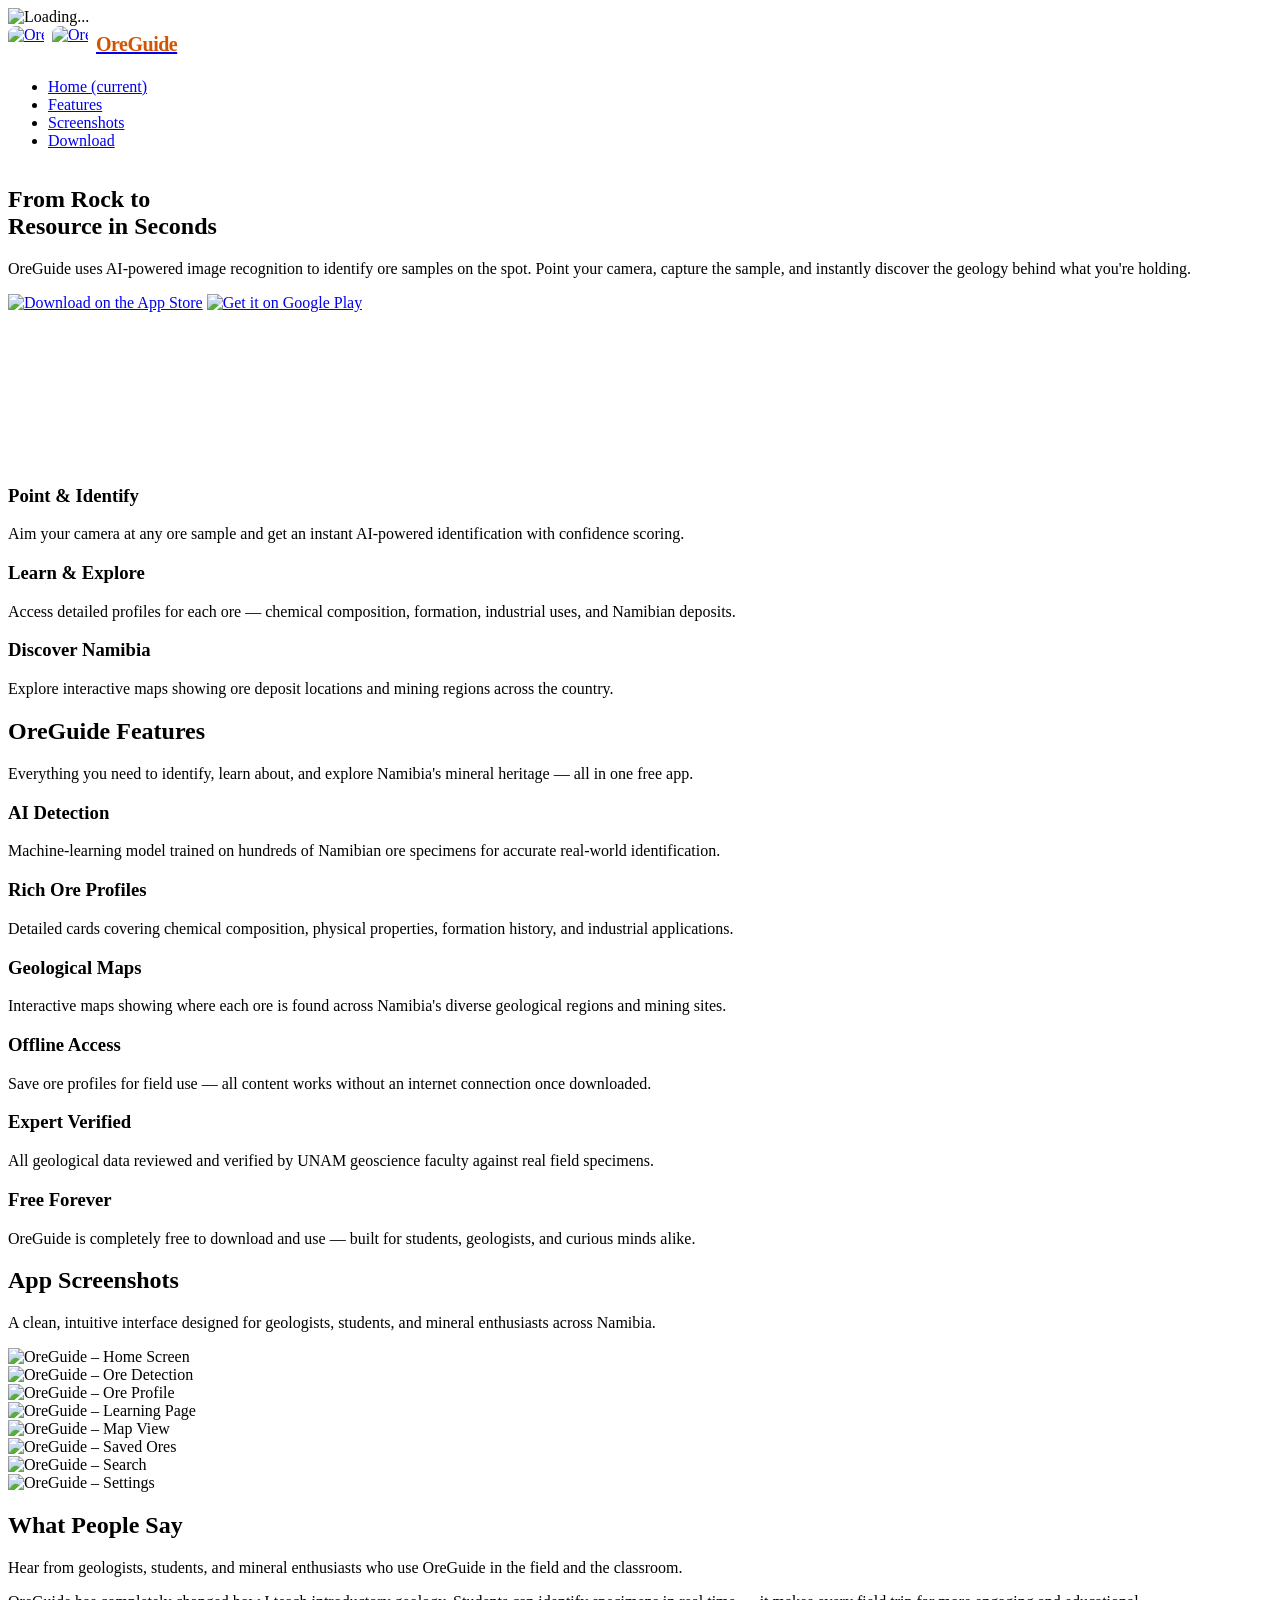
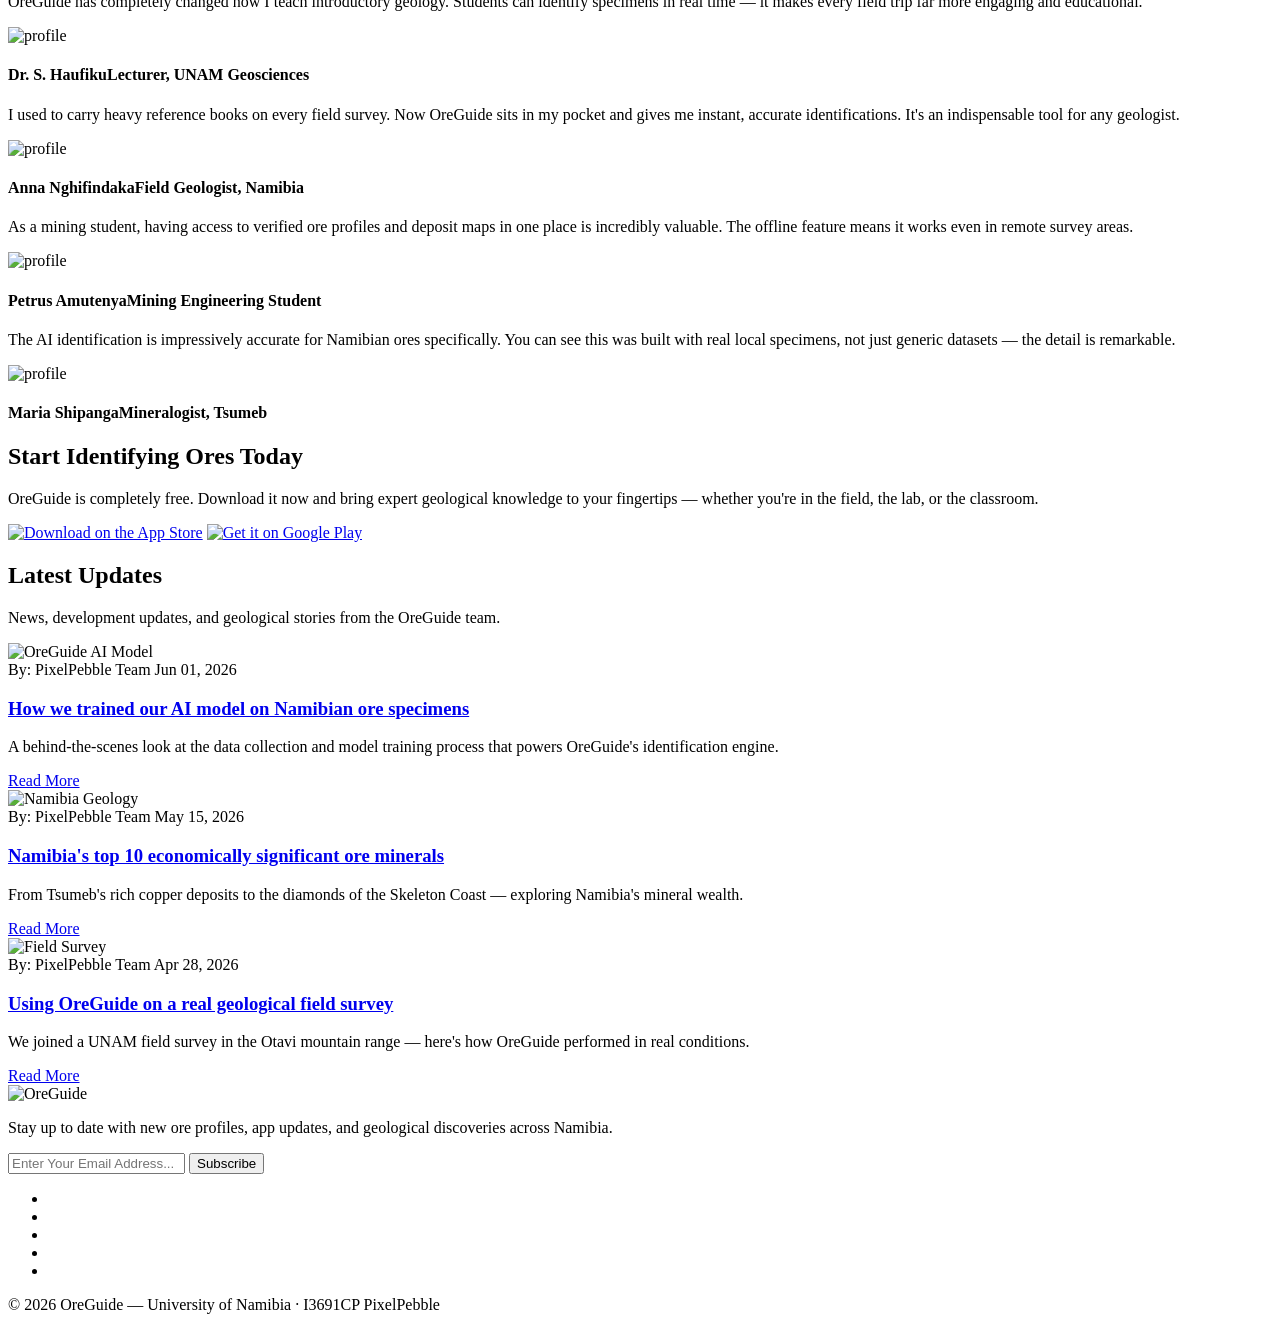
==== index.html @ 897ede8e "first commit" ====
<!doctype html>
<!--[if lt IE 7]>      <html class="no-js lt-ie9 lt-ie8 lt-ie7" lang=""> <![endif]-->
<!--[if IE 7]>         <html class="no-js lt-ie9 lt-ie8" lang=""> <![endif]-->
<!--[if IE 8]>         <html class="no-js lt-ie9" lang=""> <![endif]-->
<!--[if gt IE 8]><!--> <html class="no-js" lang="en"> <!--<![endif]-->
    <head>
        <meta charset="utf-8">
        <meta name="viewport" content="width=device-width, initial-scale=1">
        <meta name="description" content="OreGuide – AI-powered ore identification for Namibia. Point your camera at any rock sample and get an instant identification with rich geological context.">
        <meta name="author" content="PixelPebble – UNAM I3691CP">

        <title>OreGuide | From Rock to Resource in Seconds</title>

        <link rel="shortcut icon" type="image/x-icon" href="img/favicon.png">

        <!-- Font Awesome CSS -->
        <link rel="stylesheet" href="css/font-awesome.min.css">
        <!-- Elegant Font Icons CSS -->
        <link rel="stylesheet" href="css/elegant-font-icons.css">
        <!-- Elegant Line Icons CSS -->
        <link rel="stylesheet" href="css/elegant-line-icons.css">
        <!-- Bootstrap CSS -->
        <link rel="stylesheet" href="css/bootstrap.min.css">
        <!-- Venobox CSS -->
        <link rel="stylesheet" href="css/venobox/venobox.css">
        <!-- Slicknav CSS -->
        <link rel="stylesheet" href="css/slicknav.min.css">
        <!-- animate CSS -->
        <link rel="stylesheet" href="css/animate.min.css">
        <!-- OWL-Carousel CSS -->
        <link rel="stylesheet" href="css/owl.carousel.css">
        <!-- Swiper CSS -->
        <link rel="stylesheet" href="css/swiper.min.css">
        <!-- Main CSS -->
        <link rel="stylesheet" href="css/main.css">
        <!-- Responsive CSS -->
        <link rel="stylesheet" href="css/responsive.css">

        <style>
            /* Logo sizing in navbar */
            .navbar-brand {
                display: inline-flex !important;
                align-items: center;
                white-space: nowrap;
            }
            .navbar-brand .logo-dark,
            .navbar-brand .logo-light {
                height: 36px;
                width: 36px;
                object-fit: cover;
                border-radius: 8px;
                margin-right: 8px;
                vertical-align: middle;
            }
            .brand-name {
                font-size: 20px;
                font-weight: 700;
                letter-spacing: -0.5px;
                vertical-align: middle;
                color: #D35400;
            }
            .navbar-fixed-top .brand-name {
                color: #fff;
            }
        </style>

        <script src="js/vendor/modernizr-2.8.3-respond-1.4.2.min.js"></script>
    </head>
    <body data-spy="scroll" data-target="#navmenu" data-offset="70">
        <!--[if lt IE 8]>
            <p class="browserupgrade">You are using an <strong>outdated</strong> browser. Please <a href="http://browsehappy.com/">upgrade your browser</a> to improve your experience.</p>
        <![endif]-->

        <div id="preloader">
            <div class="loader">
                <img src="img/preloader.svg" alt="Loading...">
            </div>
        </div><!-- Preloader -->

        <header id="header" class="header-section">
            <div class="container">
                <nav class="navbar">
                    <a href="#" class="navbar-brand">
                        <img class="logo-dark" src="img/logo-dark.png" alt="OreGuide">
                        <img class="logo-light" src="img/logo-light.png" alt="OreGuide">
                        <span class="brand-name">OreGuide</span>
                    </a>
                    <div class="d-flex menu-wrap">
                       <div id="navmenu" class="mainmenu">
                           <ul class="nav">
                                <li><a data-scroll class="nav-link active" href="#home">Home <span class="sr-only">(current)</span></a></li>
                                <li><a data-scroll class="nav-link" href="#features">Features</a></li>
                                <li><a data-scroll class="nav-link" href="#screenshots">Screenshots</a></li>
                                <li><a data-scroll class="nav-link" href="#download">Download</a></li>
                            </ul>
                       </div>
                    </div>
                </nav>
            </div>
        </header><!-- /.header-section -->

        <section id="home" class="hero-section" style="position: relative; overflow: hidden;">
    <div class="container">
        <div class="row align-items-center hero-inner">
            
            <div class="col-lg-7 col-md-12">
                <div class="hero-content">
                    <h1>From Rock to<br>Resource in Seconds</h1>
                    <p>OreGuide uses AI-powered image recognition to identify ore samples on the spot. Point your camera, capture the sample, and instantly discover the geology behind what you're holding.</p>
                    <div class="hero-btn">
                        <a href="#" class="download-btn"><img src="img/appstore.png" alt="Download on the App Store"></a>
                        <a href="#" class="download-btn"><img src="img/playstore.png" alt="Get it on Google Play"></a>
                    </div>
                </div>
            </div>

            <div class="col-lg-5 col-md-12 text-center">
                <div class="hero-video-container">
                    <video autoplay loop muted playsinline class="mockup-video">
                        <source src="img/splash-loop.mp4" type="video/mp4">
                        Your browser does not support the video tag.
                    </video>
                </div>
            </div>

        </div>
    </div>
</section>
                </div>
            </div>
        </section><!-- /.hero-section -->

        <section class="promo-section padding">
            <div class="container">
                <div class="promo-wrap row">
                    <div class="col-md-4 col-sm-6 sm-padding">
                        <div class="promo-content text-center">
                            <div class="icon"><i class="icon-camera"></i></div>
                            <h3>Point &amp; Identify</h3>
                            <p>Aim your camera at any ore sample and get an instant AI-powered identification with confidence scoring.</p>
                        </div>
                    </div><!-- Promo-1 -->
                    <div class="col-md-4 col-sm-6 sm-padding">
                        <div class="promo-content text-center">
                            <div class="icon"><i class="icon-layers"></i></div>
                            <h3>Learn &amp; Explore</h3>
                            <p>Access detailed profiles for each ore — chemical composition, formation, industrial uses, and Namibian deposits.</p>
                        </div>
                    </div><!-- Promo-2 -->
                    <div class="col-md-4 col-sm-6 sm-padding">
                        <div class="promo-content text-center">
                            <div class="icon"><i class="icon-map"></i></div>
                            <h3>Discover Namibia</h3>
                            <p>Explore interactive maps showing ore deposit locations and mining regions across the country.</p>
                        </div>
                    </div><!-- Promo-3 -->
                </div>
            </div>
        </section><!-- /.promo-section -->

        <div class="video-section">
            <div class="container">
                <div class="video-content">
                    <div class="play-btn"><a class="img-popup" data-autoplay="true" data-vbtype="video" href="https://www.youtube.com/watch?v=z8OWD3Bg1tQ"><i class="fa fa-play"></i></a></div>
                </div>
            </div>
        </div><!-- /.video-section -->

        <section id="features" class="feature-section padding">
            <div class="container">
                <div class="section-heading mb-60 text-center">
                    <h2>OreGuide Features</h2>
                    <p>Everything you need to identify, learn about, and explore Namibia's mineral heritage — all in one free app.</p>
                </div>
                <div id="feature-carousel" class="feature-carousel owl-carousel">
                    <div class="feature-item">
                        <div class="feature-content text-center">
                            <div class="icon"><i class="icon-camera"></i></div>
                            <h3>AI Detection</h3>
                            <p>Machine-learning model trained on hundreds of Namibian ore specimens for accurate real-world identification.</p>
                        </div>
                    </div><!-- Feature-1 -->
                    <div class="feature-item">
                        <div class="feature-content text-center">
                            <div class="icon"><i class="icon-layers"></i></div>
                            <h3>Rich Ore Profiles</h3>
                            <p>Detailed cards covering chemical composition, physical properties, formation history, and industrial applications.</p>
                        </div>
                    </div><!-- Feature-2 -->
                    <div class="feature-item">
                        <div class="feature-content text-center">
                            <div class="icon"><i class="icon-map"></i></div>
                            <h3>Geological Maps</h3>
                            <p>Interactive maps showing where each ore is found across Namibia's diverse geological regions and mining sites.</p>
                        </div>
                    </div><!-- Feature-3 -->
                    <div class="feature-item">
                        <div class="feature-content text-center">
                            <div class="icon"><i class="icon-cloud-download"></i></div>
                            <h3>Offline Access</h3>
                            <p>Save ore profiles for field use — all content works without an internet connection once downloaded.</p>
                        </div>
                    </div><!-- Feature-4 -->
                    <div class="feature-item">
                        <div class="feature-content text-center">
                            <div class="icon"><i class="icon-shield"></i></div>
                            <h3>Expert Verified</h3>
                            <p>All geological data reviewed and verified by UNAM geoscience faculty against real field specimens.</p>
                        </div>
                    </div><!-- Feature-5 -->
                    <div class="feature-item">
                        <div class="feature-content text-center">
                            <div class="icon"><i class="icon-heart"></i></div>
                            <h3>Free Forever</h3>
                            <p>OreGuide is completely free to download and use — built for students, geologists, and curious minds alike.</p>
                        </div>
                    </div><!-- Feature-6 -->
                </div>
            </div>
        </section><!-- /.feature-section -->

        <section id="screenshots" class="screenshots-section padding">
            <div class="container">
                <div class="section-heading mb-60 text-center">
                    <h2 class="text-white">App Screenshots</h2>
                    <p class="text-white">A clean, intuitive interface designed for geologists, students, and mineral enthusiasts across Namibia.</p>
                </div>
                <div class="swiper-container">
                    <div class="mobile-mock">
                        <div class="screen"></div>
                        <div class="circle"></div>
                    </div>
                    <div class="swiper-wrapper">
                        <div class="swiper-slide">
                            <img class="w-100" src="img/screenshot-1.jpg" alt="OreGuide – Home Screen">
                        </div>
                        <div class="swiper-slide">
                            <img class="w-100" src="img/screenshot-2.jpg" alt="OreGuide – Ore Detection">
                        </div>
                        <div class="swiper-slide">
                            <img class="w-100" src="img/screenshot-3.jpg" alt="OreGuide – Ore Profile">
                        </div>
                        <div class="swiper-slide">
                            <img class="w-100" src="img/screenshot-4.jpg" alt="OreGuide – Learning Page">
                        </div>
                        <div class="swiper-slide">
                            <img class="w-100" src="img/screenshot-5.jpg" alt="OreGuide – Map View">
                        </div>
                        <div class="swiper-slide">
                            <img class="w-100" src="img/screenshot-6.jpg" alt="OreGuide – Saved Ores">
                        </div>
                        <div class="swiper-slide">
                            <img class="w-100" src="img/screenshot-7.jpg" alt="OreGuide – Search">
                        </div>
                        <div class="swiper-slide">
                            <img class="w-100" src="img/screenshot-8.jpg" alt="OreGuide – Settings">
                        </div>
                    </div>
                    <!-- Carousel Arrows -->
                    <div class="swiper-next"><i class="arrow_carrot-right"></i></div>
                    <div class="swiper-prev"><i class="arrow_carrot-left"></i></div>
                </div>
            </div>
        </section><!-- /.screenshots-section -->

        <section id="reviews" class="testimonial-section padding">
            <div class="container">
                <div class="section-heading mb-60 text-center">
                    <h2>What People Say</h2>
                    <p>Hear from geologists, students, and mineral enthusiasts who use OreGuide in the field and the classroom.</p>
                </div>
                <div id="testimonial-carousel" class="testimonial-carousel owl-carousel">
                    <div class="testimonial-item">
                        <p>OreGuide has completely changed how I teach introductory geology. Students can identify specimens in real time — it makes every field trip far more engaging and educational.</p>
                        <div class="testi-footer">
                            <img src="img/team-1.jpg" alt="profile">
                            <h4>Dr. S. Haufiku<span>Lecturer, UNAM Geosciences</span></h4>
                        </div>
                    </div>
                    <div class="testimonial-item">
                        <p>I used to carry heavy reference books on every field survey. Now OreGuide sits in my pocket and gives me instant, accurate identifications. It's an indispensable tool for any geologist.</p>
                        <div class="testi-footer">
                            <img src="img/team-2.jpg" alt="profile">
                            <h4>Anna Nghifindaka<span>Field Geologist, Namibia</span></h4>
                        </div>
                    </div>
                    <div class="testimonial-item">
                        <p>As a mining student, having access to verified ore profiles and deposit maps in one place is incredibly valuable. The offline feature means it works even in remote survey areas.</p>
                        <div class="testi-footer">
                            <img src="img/team-3.jpg" alt="profile">
                            <h4>Petrus Amutenya<span>Mining Engineering Student</span></h4>
                        </div>
                    </div>
                    <div class="testimonial-item">
                        <p>The AI identification is impressively accurate for Namibian ores specifically. You can see this was built with real local specimens, not just generic datasets — the detail is remarkable.</p>
                        <div class="testi-footer">
                            <img src="img/team-1.jpg" alt="profile">
                            <h4>Maria Shipanga<span>Mineralogist, Tsumeb</span></h4>
                        </div>
                    </div>
                </div>
            </div>
        </section><!-- /.testimonial-section -->

        <section id="download" class="download-section padding">
            <div class="container">
                <div class="row">
                    <div class="col-lg-7">
                        <div class="download-content">
                            <h2>Start Identifying Ores Today</h2>
                            <p>OreGuide is completely free. Download it now and bring expert geological knowledge to your fingertips — whether you're in the field, the lab, or the classroom.</p>
                            <a class="download-btn" href="#"><img src="img/appstore.png" alt="Download on the App Store"></a>
                            <a class="download-btn" href="#"><img src="img/playstore.png" alt="Get it on Google Play"></a>
                        </div>
                    </div>
                    <div class="download-mockup"></div>
                </div>
            </div>
        </section><!-- /.download-section -->

        <section class="blog-section padding">
            <div class="container">
                <div class="section-heading mb-60 text-center">
                    <h2>Latest Updates</h2>
                    <p>News, development updates, and geological stories from the OreGuide team.</p>
                </div>
                <div class="row">
                    <div class="col-lg-4 col-sm-6 sm-padding">
                        <div class="blog-box">
                            <div class="blog-thumb">
                                <img src="img/blog-1.jpg" alt="OreGuide AI Model">
                                <div class="post-meta">
                                    <div>
                                        <span><i class="fa fa-user"></i>By: PixelPebble Team</span>
                                        <span><i class="fa fa-calendar"></i>Jun 01, 2026</span>
                                    </div>
                                </div>
                            </div>
                            <div class="blog-content">
                                <h3><a href="#">How we trained our AI model on Namibian ore specimens</a></h3>
                                <p>A behind-the-scenes look at the data collection and model training process that powers OreGuide's identification engine.</p>
                                <a href="#" class="read-more">Read More</a>
                            </div>
                        </div>
                    </div><!-- Post-1 -->
                    <div class="col-lg-4 col-sm-6 sm-padding">
                        <div class="blog-box">
                            <div class="blog-thumb">
                                <img src="img/blog-2.jpg" alt="Namibia Geology">
                                <div class="post-meta">
                                    <div>
                                        <span><i class="fa fa-user"></i>By: PixelPebble Team</span>
                                        <span><i class="fa fa-calendar"></i>May 15, 2026</span>
                                    </div>
                                </div>
                            </div>
                            <div class="blog-content">
                                <h3><a href="#">Namibia's top 10 economically significant ore minerals</a></h3>
                                <p>From Tsumeb's rich copper deposits to the diamonds of the Skeleton Coast — exploring Namibia's mineral wealth.</p>
                                <a href="#" class="read-more">Read More</a>
                            </div>
                        </div>
                    </div><!-- Post-2 -->
                    <div class="col-lg-4 col-sm-6 sm-padding">
                        <div class="blog-box">
                            <div class="blog-thumb">
                                <img src="img/blog-3.jpg" alt="Field Survey">
                                <div class="post-meta">
                                    <div>
                                        <span><i class="fa fa-user"></i>By: PixelPebble Team</span>
                                        <span><i class="fa fa-calendar"></i>Apr 28, 2026</span>
                                    </div>
                                </div>
                            </div>
                            <div class="blog-content">
                                <h3><a href="#">Using OreGuide on a real geological field survey</a></h3>
                                <p>We joined a UNAM field survey in the Otavi mountain range — here's how OreGuide performed in real conditions.</p>
                                <a href="#" class="read-more">Read More</a>
                            </div>
                        </div>
                    </div><!-- Post-3 -->
                </div>
            </div>
        </section><!-- /.blog-section -->

        <div id="subscribe" class="subscribe-section padding">
            <div class="container text-center">
                <div class="subscribe-content">
                    <img class="logo" src="img/logo-light.png" alt="OreGuide">
                    <p>Stay up to date with new ore profiles, app updates, and geological discoveries across Namibia.</p>
                </div>
                <div class="subscribe-wrap">
                    <form action="#" class="subscribe-form">
                        <input type="email" name="email" id="subs-email" class="form_input" placeholder="Enter Your Email Address...">
                        <button type="submit" class="submit">Subscribe</button>
                        <div class="clearfix"></div>
                        <div id="subscribe-result">
                            <p class="subscription-success"></p>
                            <p class="subscription-error"></p>
                        </div>
                    </form>
                </div><!-- /.subscribe_wrap -->
                <div class="clearfix"></div>
                <ul class="social-link">
                    <li><a href="#"><i class="fa fa-facebook"></i></a></li>
                    <li><a href="#"><i class="fa fa-twitter"></i></a></li>
                    <li><a href="#"><i class="fa fa-instagram"></i></a></li>
                    <li><a href="https://github.com/netti-e/UNAM-I3691CP-PixelPebble-OreGuide" target="_blank"><i class="fa fa-github"></i></a></li>
                    <li><a href="#"><i class="fa fa-linkedin"></i></a></li>
                </ul><!-- /.social_link -->
            </div>
        </div><!-- /.subscribe-section -->

        <footer class="footer-section align-center">
            <div class="container">
                <p>&copy; 2026 OreGuide &mdash; University of Namibia &middot; I3691CP PixelPebble</p>
            </div>
        </footer><!-- /.footer-section -->

        <a data-scroll href="#header" id="scroll-to-top"><i class="arrow_carrot-up"></i></a>

        <!-- jQuery Lib -->
        <script src="js/vendor/jquery-1.12.4.min.js"></script>
        <!-- Tether JS -->
        <script src="js/vendor/tether.min.js"></script>
        <!-- Bootstrap JS -->
        <script src="js/vendor/bootstrap.min.js"></script>
        <!-- Slicknav JS -->
        <script src="js/vendor/jquery.slicknav.min.js"></script>
        <!-- OWL-Carousel JS -->
        <script src="js/vendor/owl.carousel.min.js"></script>
        <!-- Swiper JS -->
        <script src="js/vendor/swiper.min.js"></script>
        <!-- Smooth Scroll JS -->
        <script src="js/vendor/smooth-scroll.min.js"></script>
        <!-- venobox JS -->
        <script src="js/vendor/venobox.min.js"></script>
        <!-- Ajaxchimp JS -->
        <script src="js/vendor/jquery.ajaxchimp.min.js"></script>
        <!-- Wow JS -->
        <script src="js/vendor/wow.min.js"></script>
        <!-- Main JS -->
        <script src="js/main.js"></script>

    </body>
</html>
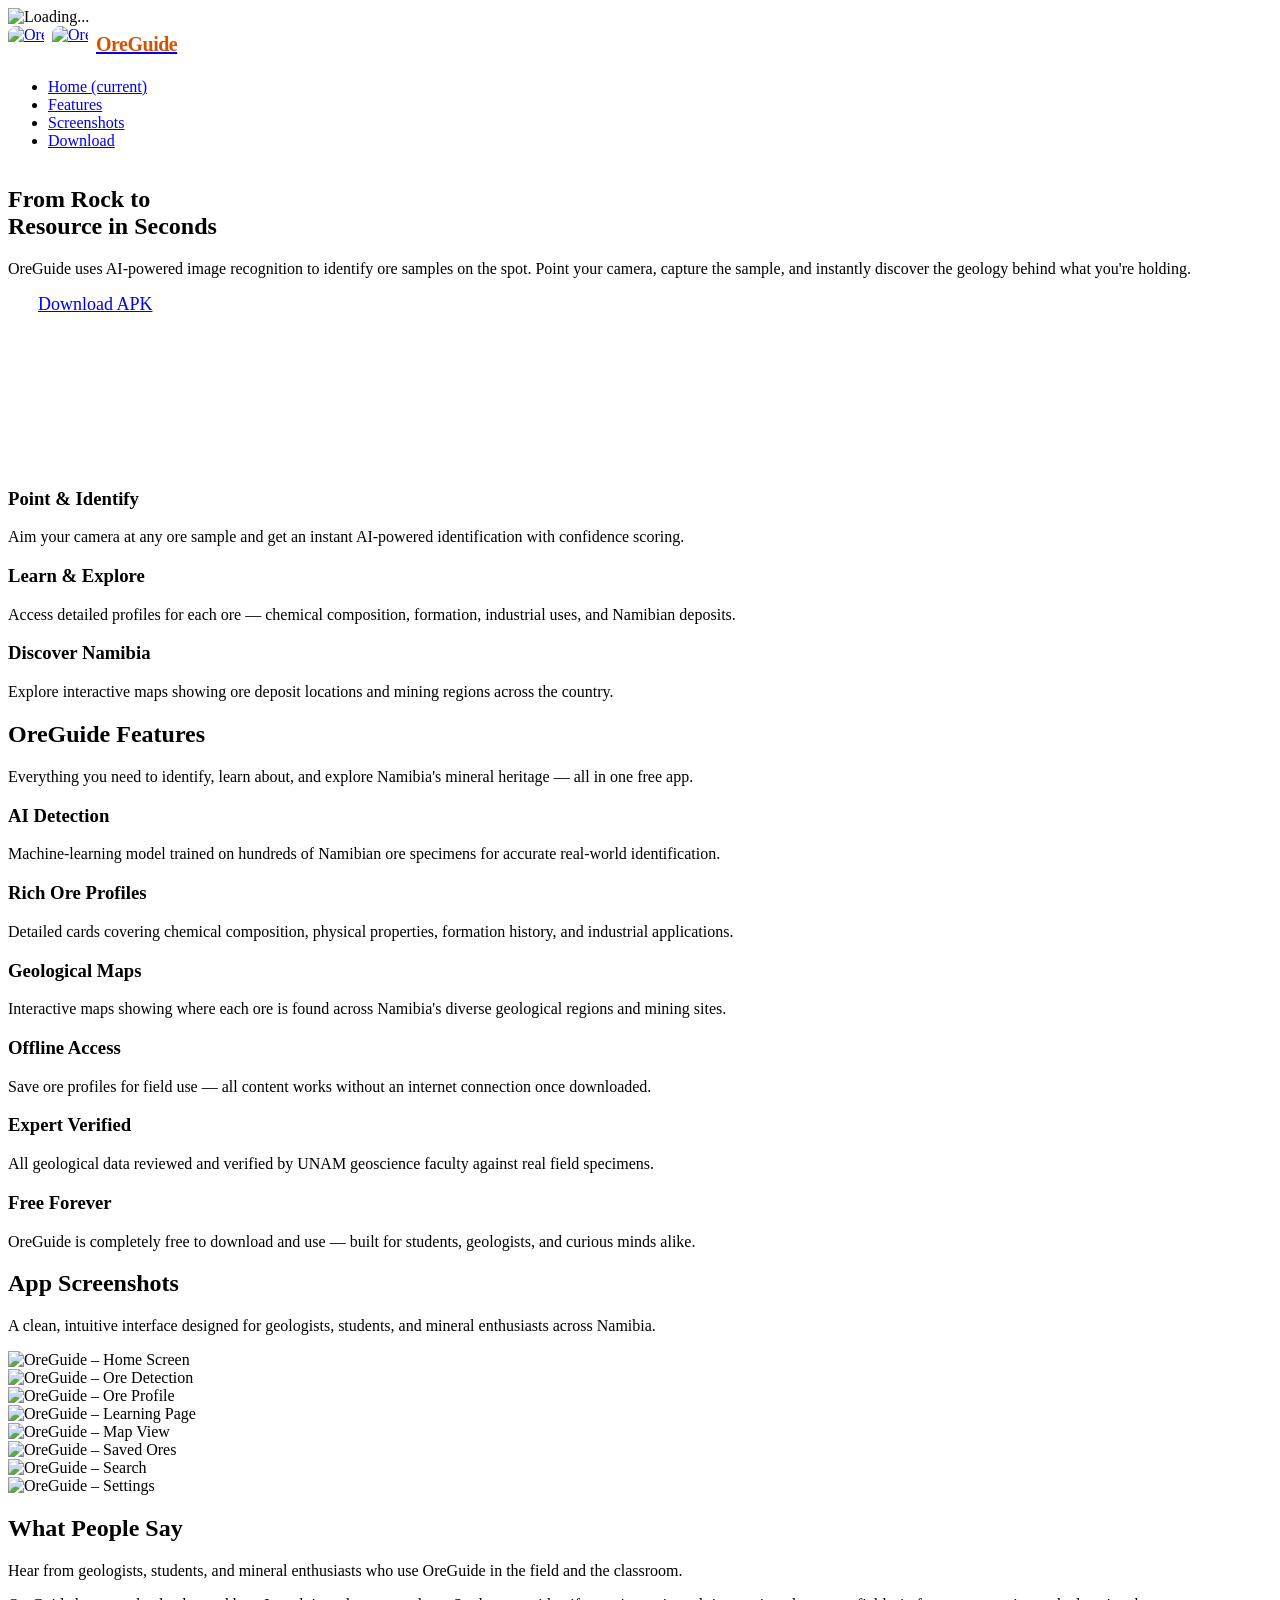
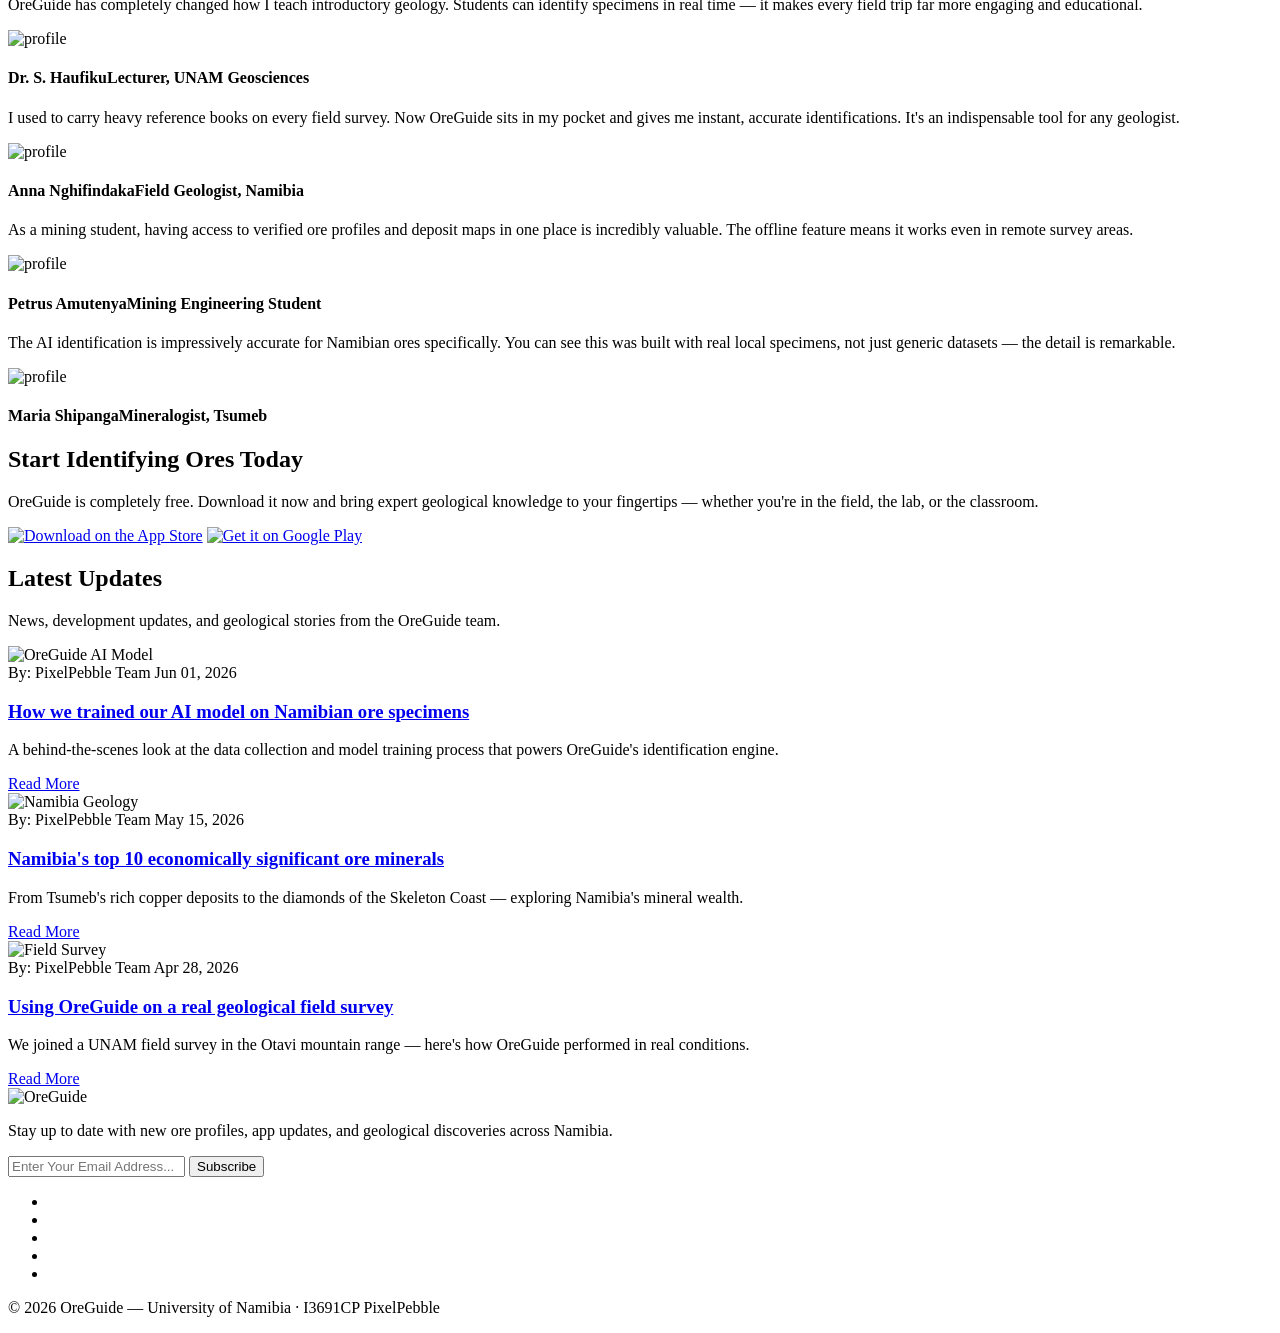
==== commit df10a20a: "apk download apk" ====
--- a/index.html
+++ b/index.html
@@ -107,10 +107,11 @@
                 <div class="hero-content">
                     <h1>From Rock to<br>Resource in Seconds</h1>
                     <p>OreGuide uses AI-powered image recognition to identify ore samples on the spot. Point your camera, capture the sample, and instantly discover the geology behind what you're holding.</p>
-                    <div class="hero-btn">
-                        <a href="#" class="download-btn"><img src="img/appstore.png" alt="Download on the App Store"></a>
-                        <a href="#" class="download-btn"><img src="img/playstore.png" alt="Get it on Google Play"></a>
-                    </div>
+                   <div class="btn_group_left">
+    <a href="downloads/oreguide.apk" download="OreGuide.apk" class="read-more" style="padding: 15px 30px; font-size: 18px; margin-top: 10px;">
+        Download APK
+    </a>
+</div>
                 </div>
             </div>
 
